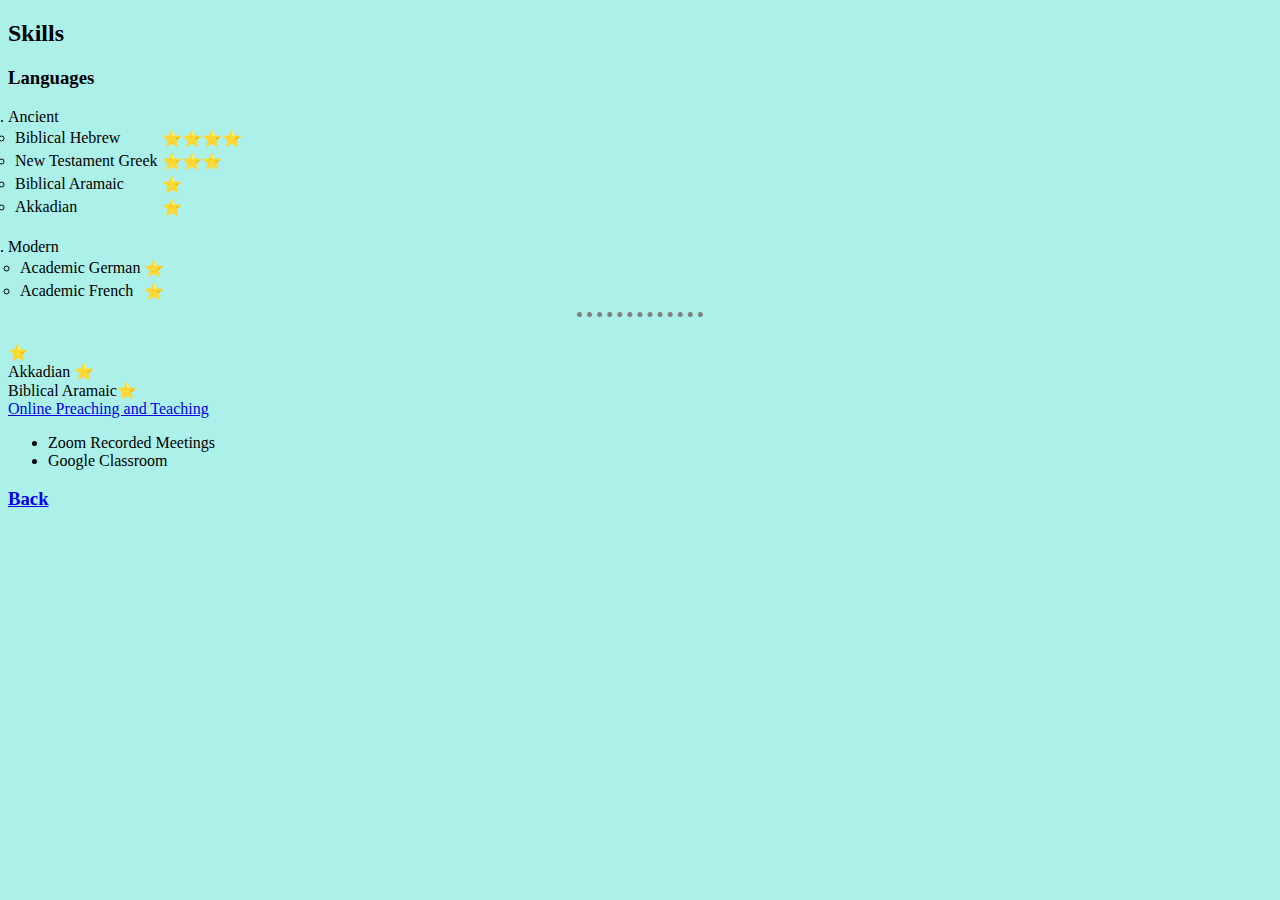
==== skills.html @ f23ee1a9 "Added CSS file and additional pages" ====
<!DOCTYPE html>
<html lang="en">
<head>
    <meta charset="UTF-8">
    <meta name="viewport" content="width=device-width, initial-scale=1.0">
    <title>Skills</title>
    <link rel="stylesheet" href="css\styles.css" </head> <body>
    <table cellspacing="20">
</head>
<body>
    <h2>Skills</h2>
    <h3>Languages</h3>

    <li style="list-style: decimal" >Ancient</li>
    <table>        
    <tr>
        <td ></td>
        <td><li style= "list-style: circle">Biblical Hebrew</li></td>
        <td>⭐⭐⭐⭐</td></tr>
        
    </tr>
    <tr>
        <td></td>
        <td><li style= "list-style: circle">New Testament Greek</li></td>
        <td>⭐⭐⭐</td></tr>
        
    </tr>
<tr>
    <td ></td>
    <td><li style= "list-style: circle">Biblical Aramaic</li></td>
    <td>⭐</td>
</tr>

<tr>
    <td ></td>
    <td><li style= "list-style: circle">Akkadian</li></td>
    <td>⭐</td>
</tr>
</table>
    <br>
    <li style="list-style: decimal" >Modern</li>
   <table>
        <tr>
            <td></td>
            <td><li style= "list-style: circle">Academic German</li></td>
            <td>⭐</td>
        </tr>
        <tr>
            <td style="width: 5px;"></td>
            <td><li style= "list-style: circle">Academic French</li></td>
            <td>⭐</td>
        </tr>
    </table>
 <hr>
    

  

</table>
        <li> </li>
        <li> ⭐</l1>
        <li>Akkadian ⭐</li>
        <li>Biblical Aramaic⭐</li>
    </ul>
    <li><a href="https://www.youtube.com/channel/UCLUk9CZgc2yxSB03dH73p4g?view_as=subscriber">Online
            Preaching and Teaching</a></li>
    <ul>
        <li>Zoom Recorded Meetings</li>
        <li>Google Classroom</li>

    </ul>
   
 
</body>
<footer>    
    <p><a href="index.html">
    <h3>Back</h3>
</a></p>
</footer>
</html>
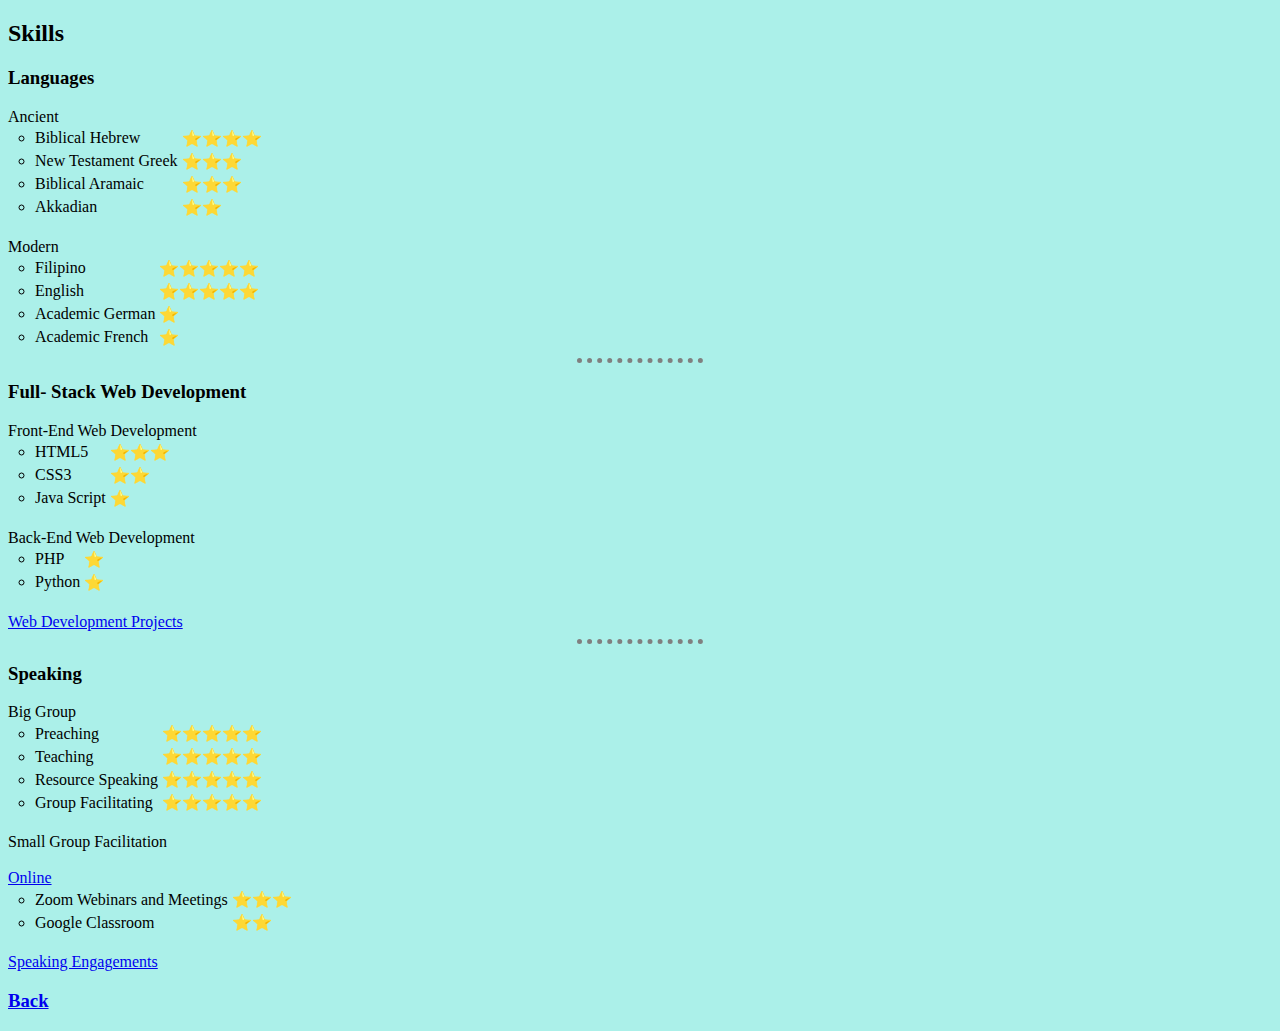
==== commit 4748a2ca: "Update skills.html" ====
--- a/skills.html
+++ b/skills.html
@@ -1,83 +1,212 @@
 <!DOCTYPE html>
 <html lang="en">
+
 <head>
     <meta charset="UTF-8">
     <meta name="viewport" content="width=device-width, initial-scale=1.0">
     <title>Skills</title>
-    <link rel="stylesheet" href="css\styles.css" </head> <body>
-    <table cellspacing="20">
+    <link rel="stylesheet" href="css\styles.css">
+
+    <style>
+        li {
+            list-style: disc
+        }
+    </style>
 </head>
+
 <body>
     <h2>Skills</h2>
-    <h3>Languages</h3>
-
-    <li style="list-style: decimal" >Ancient</li>
-    <table>        
-    <tr>
-        <td ></td>
-        <td><li style= "list-style: circle">Biblical Hebrew</li></td>
-        <td>⭐⭐⭐⭐</td></tr>
-        
-    </tr>
-    <tr>
-        <td></td>
-        <td><li style= "list-style: circle">New Testament Greek</li></td>
-        <td>⭐⭐⭐</td></tr>
-        
-    </tr>
-<tr>
-    <td ></td>
-    <td><li style= "list-style: circle">Biblical Aramaic</li></td>
-    <td>⭐</td>
-</tr>
-
-<tr>
-    <td ></td>
-    <td><li style= "list-style: circle">Akkadian</li></td>
-    <td>⭐</td>
-</tr>
-</table>
+    <p>
+        <h3>Languages</h3>
+
+        <li>Ancient</li>
+        <table>
+            <tr>
+                <td style= "width:20px"></td>
+                <td>
+                    <li style="list-style:circle">Biblical Hebrew</li>
+                </td>
+                <td>⭐⭐⭐⭐</td>
+            </tr>
+
+            </tr>
+            <tr>
+                <td style= "width:20px"></td>
+                <td>
+                    <li style="list-style:circle">New Testament Greek</li>
+                </td>
+                <td>⭐⭐⭐</td>
+            </tr>
+
+            </tr>
+            <tr>
+                <td style= "width:20px"></td>
+                <td>
+                    <li style="list-style: circle">Biblical Aramaic</li>
+                </td>
+                <td>⭐⭐⭐</td>
+            </tr>
+
+            <tr>
+                <td style= "width:20px"></td>
+                <td>
+                    <li style="list-style: circle">Akkadian</li>
+                </td>
+                <td>⭐⭐</td>
+            </tr>
+        </table>
+        <br>
+        <li>Modern</li>
+        <table>
+            <tr>
+                <td style= "width:20px"></td>
+                <td>
+                    <li style="list-style: circle">Filipino</li>
+                </td>
+                <td>⭐⭐⭐⭐⭐</td>
+            </tr>
+            <tr>
+                <td style= "width:20px"></td>
+                <td>
+                    <li style="list-style: circle">English</li>
+                </td>
+                <td>⭐⭐⭐⭐⭐</td>
+            </tr>
+            <tr>
+                <td style= "width:20px"></td>
+                <td>
+                    <li style="list-style: circle">Academic German</li>
+                </td>
+                <td>⭐</td>
+            </tr>
+            <tr>
+                <td></td>
+                <td>
+                    <li style="list-style: circle">Academic French</li>
+                </td>
+                <td>⭐</td>
+            </tr>
+        </table>
+        <hr>
+
+    </p>
+    <p>
+        <h3>Full- Stack Web Development</h3>
+        <li>Front-End Web Development</li>
+        <table>
+            <tr>
+                <td style= "width:20px"></td>
+                <td>
+                    <li style="list-style: circle">HTML5</li>
+                </td>
+                <td>⭐⭐⭐</td>
+            </tr>
+            <tr>
+                <td style= "width:20px"></td>
+                <td>
+                    <li style="list-style: circle">CSS3</li>
+                </td>
+                <td>⭐⭐</td>
+            </tr>
+            <tr>
+                <td style= "width:20px"></td>
+                <td>
+                    <li style="list-style: circle">Java Script</li>
+                </td>
+                <td>⭐</td>
+            </tr>
+        </table>
+        <br>
+        <li>Back-End Web Development</li>
+        <table>
+            <tr>
+                <td style= "width:20px"></td>
+                <td>
+                    <li style="list-style: circle">PHP</li>
+                </td>
+                <td>⭐</td>
+            </tr>
+            <tr>
+                <td style= "width:20px"></td>
+                <td>
+                    <li style="list-style: circle">Python</li>
+                </td>
+                <td>⭐</td>
+            </tr>
+        </table>
+        <br>
+       <li><a href="projects.html">Web Development Projects</a></li>
+        <hr>
+    </p>
+    <h3>Speaking</h3>
+    <li>Big Group</li>
+    <table>
+        <tr>
+            <td style= "width:20px"></td>
+            <td>
+                <li style="list-style: circle">Preaching</li>
+            </td>
+            <td>⭐⭐⭐⭐⭐</td>
+        </tr>
+
+        <tr>
+            <td style= "width:20px"></td>
+            <td>
+                <li style="list-style: circle">Teaching</li>
+            </td>
+            <td>⭐⭐⭐⭐⭐</td>
+        </tr>
+
+        <tr>
+            <td style= "width:20px"></td>
+            <td>
+                <li style="list-style: circle">Resource Speaking</li>
+            </td>
+            <td>⭐⭐⭐⭐⭐</td>
+        </tr>
+
+        <tr>
+            <td style= "width:20px"></td>
+            <td>
+                <li style="list-style: circle">Group Facilitating</li>
+            </td>
+            <td>⭐⭐⭐⭐⭐</td>
+        </tr>
+       
+    </td>
+    </table>
     <br>
-    <li style="list-style: decimal" >Modern</li>
-   <table>
-        <tr>
-            <td></td>
-            <td><li style= "list-style: circle">Academic German</li></td>
-            <td>⭐</td>
-        </tr>
-        <tr>
-            <td style="width: 5px;"></td>
-            <td><li style= "list-style: circle">Academic French</li></td>
-            <td>⭐</td>
+    <li>Small Group Facilitation</li>
+    <br>  
+    <li><a href="https://www.youtube.com/channel/UCLUk9CZgc2yxSB03dH73p4g?view_as=subscriber">Online</a></li>
+    <table>
+        <tr>
+            <td style= "width:20px"></td>
+            <td>
+                <li style="list-style: circle">Zoom Webinars and Meetings</li>
+            </td>
+            <td>⭐⭐⭐</td>
+        </tr>
+
+        <tr>
+            <td style= "width:20px"></td>
+            <td>
+                <li style="list-style: circle">Google Classroom</li>
+            </td>
+            <td>⭐⭐</td>
         </tr>
     </table>
- <hr>
-    
-
-  
-
-</table>
-        <li> </li>
-        <li> ⭐</l1>
-        <li>Akkadian ⭐</li>
-        <li>Biblical Aramaic⭐</li>
-    </ul>
-    <li><a href="https://www.youtube.com/channel/UCLUk9CZgc2yxSB03dH73p4g?view_as=subscriber">Online
-            Preaching and Teaching</a></li>
-    <ul>
-        <li>Zoom Recorded Meetings</li>
-        <li>Google Classroom</li>
-
-    </ul>
-   
- 
+    <br>
+<li><a href="speaking-engagements.html">Speaking Engagements</a></li>
+    </p>
+
+
+
 </body>
-<footer>    
+<footer>
     <p><a href="index.html">
-    <h3>Back</h3>
-</a></p>
+            <h3>Back</h3>
+        </a></p>
 </footer>
+
 </html>
-
-   
-           